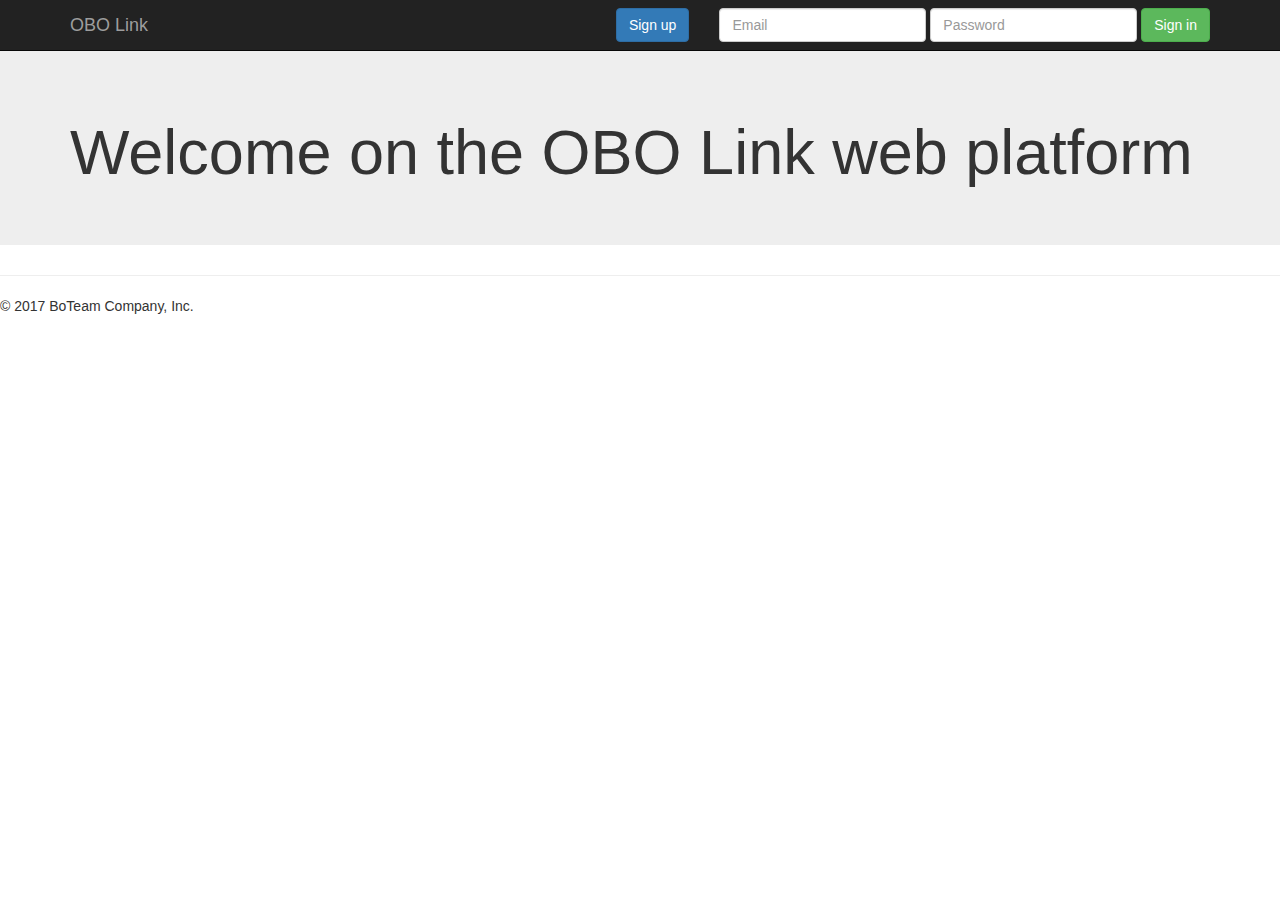
==== components/frontpage/index.html @ bc59aec0 "Initialisation" ====
<!DOCTYPE html>
<html lang="en">
  <head>
    <meta charset="utf-8">
    <meta http-equiv="X-UA-Compatible" content="IE=edge">
    <meta name="viewport" content="width=device-width, initial-scale=1">
    <!-- The above 3 meta tags *must* come first in the head; any other head content must come *after* these tags -->
    <meta name="description" content="">
    <meta name="author" content="">
    <link rel="icon" href="../../images/favicon.ico">
  

    <title>OBO Link</title>

    <!-- Bootstrap core CSS -->
    <link href="../../dist/css/bootstrap.min.css" rel="stylesheet">

    <!-- IE10 viewport hack for Surface/desktop Windows 8 bug -->
    <link href="../../assets/css/ie10-viewport-bug-workaround.css" rel="stylesheet">

    <!-- Custom styles for this template -->
    <link href="jumbotron.css" rel="stylesheet">

    <!-- Just for debugging purposes. Don't actually copy these 2 lines! -->
    <!--[if lt IE 9]><script src="../../assets/js/ie8-responsive-file-warning.js"></script><![endif]-->
    <script src="../../assets/js/ie-emulation-modes-warning.js"></script>

    <!-- HTML5 shim and Respond.js for IE8 support of HTML5 elements and media queries -->
    <!--[if lt IE 9]>
      <script src="https://oss.maxcdn.com/html5shiv/3.7.3/html5shiv.min.js"></script>
      <script src="https://oss.maxcdn.com/respond/1.4.2/respond.min.js"></script>
    <![endif]-->
  </head>

  <body>

    <nav class="navbar navbar-inverse navbar-fixed-top">
      <div class="container">
        <div class="navbar-header">
          <button type="button" class="navbar-toggle collapsed" data-toggle="collapse" data-target="#navbar" aria-expanded="false" aria-controls="navbar">
            <span class="sr-only">Toggle navigation</span>
            <span class="icon-bar"></span>
            <span class="icon-bar"></span>
            <span class="icon-bar"></span>
          </button>
          <a class="navbar-brand" href="#">OBO Link</a>
        </div>
        <div id="navbar" class="navbar-collapse collapse">
          <form class="navbar-form navbar-right" method="post" action="./front.html">
            <div class="form-group">
              <input type="text" placeholder="Email" class="form-control">
            </div>
            <div class="form-group">
              <input type="password" placeholder="Password" class="form-control">
            </div>
            <button type="submit" class="btn btn-success">Sign in</button>
          </form>
          <form class="navbar-form navbar-right" action="../forms/signup.html">
           <button type="submit" class="btn btn-primary">Sign up</button> <!--  onclick="../forms/signup.html" -->
          </form>
        </div><!--/.navbar-collapse -->
      </div>
    </nav>

    <!-- Main jumbotron for a primary marketing message or call to action -->
    <div class="jumbotron">
      <div class="container">
        <h1>Welcome on the OBO Link web platform </h1>
       <!-- <p><a class="btn btn-primary btn-lg" href="#" role="button">Learn more &raquo;</a></p> -->
      </div>
    </div>


      <hr>

      <footer>
        <p>&copy; 2017 BoTeam Company, Inc.</p>
      </footer>
    </div> <!-- /container -->


    <!-- Bootstrap core JavaScript
    ================================================== -->
    <!-- Placed at the end of the document so the pages load faster -->
    <script src="https://ajax.googleapis.com/ajax/libs/jquery/1.12.4/jquery.min.js"></script>
    <script>window.jQuery || document.write('<script src="../../assets/js/vendor/jquery.min.js"><\/script>')</script>
    <script src="../../dist/js/bootstrap.min.js"></script>
    <!-- IE10 viewport hack for Surface/desktop Windows 8 bug -->
    <script src="../../assets/js/ie10-viewport-bug-workaround.js"></script>
  </body>
</html>
---- components/frontpage/jumbotron.css ----
/* Move down content because we have a fixed navbar that is 50px tall */
body {
  padding-top: 50px;
  padding-bottom: 20px;
}
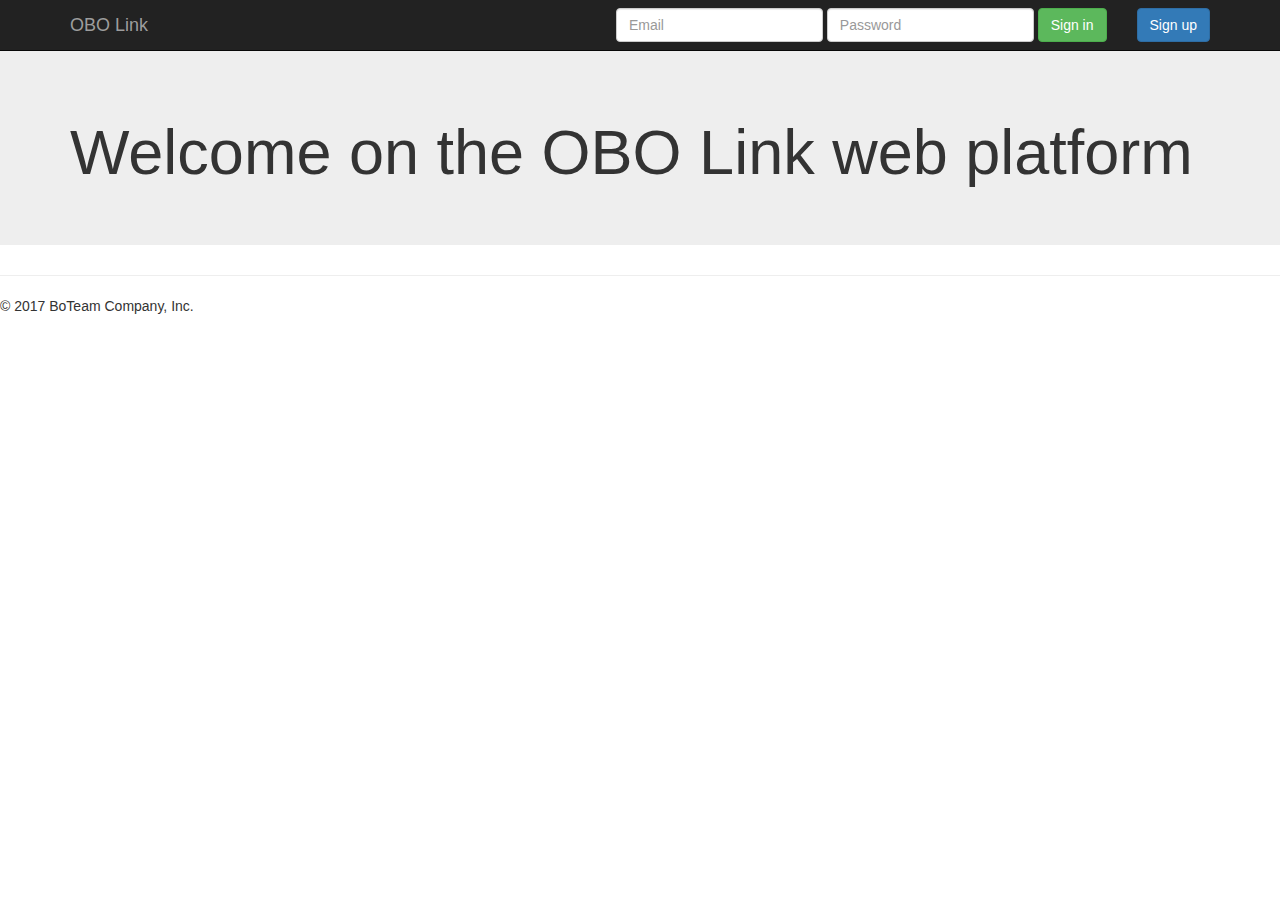
==== commit 1d3a33fa: "Initialisation obo link web" ====
--- a/components/frontpage/index.html
+++ b/components/frontpage/index.html
@@ -46,6 +46,11 @@
           <a class="navbar-brand" href="#">OBO Link</a>
         </div>
         <div id="navbar" class="navbar-collapse collapse">
+          <form class="navbar-form navbar-right" action="../forms/signup.html">
+              <div class="form-group">
+               <button type="submit" class="btn btn-primary">Sign up</button> <!--  onclick="../forms/signup.html" -->
+             </div>
+           </form>
           <form class="navbar-form navbar-right" method="post" action="./front.html">
             <div class="form-group">
               <input type="text" placeholder="Email" class="form-control">
@@ -55,12 +60,9 @@
             </div>
             <button type="submit" class="btn btn-success">Sign in</button>
           </form>
-          <form class="navbar-form navbar-right" action="../forms/signup.html">
-           <button type="submit" class="btn btn-primary">Sign up</button> <!--  onclick="../forms/signup.html" -->
-          </form>
-        </div><!--/.navbar-collapse -->
-      </div>
-    </nav>
+       </div><!--/.navbar-collapse -->
+     </div>
+   </nav>
 
     <!-- Main jumbotron for a primary marketing message or call to action -->
     <div class="jumbotron">
